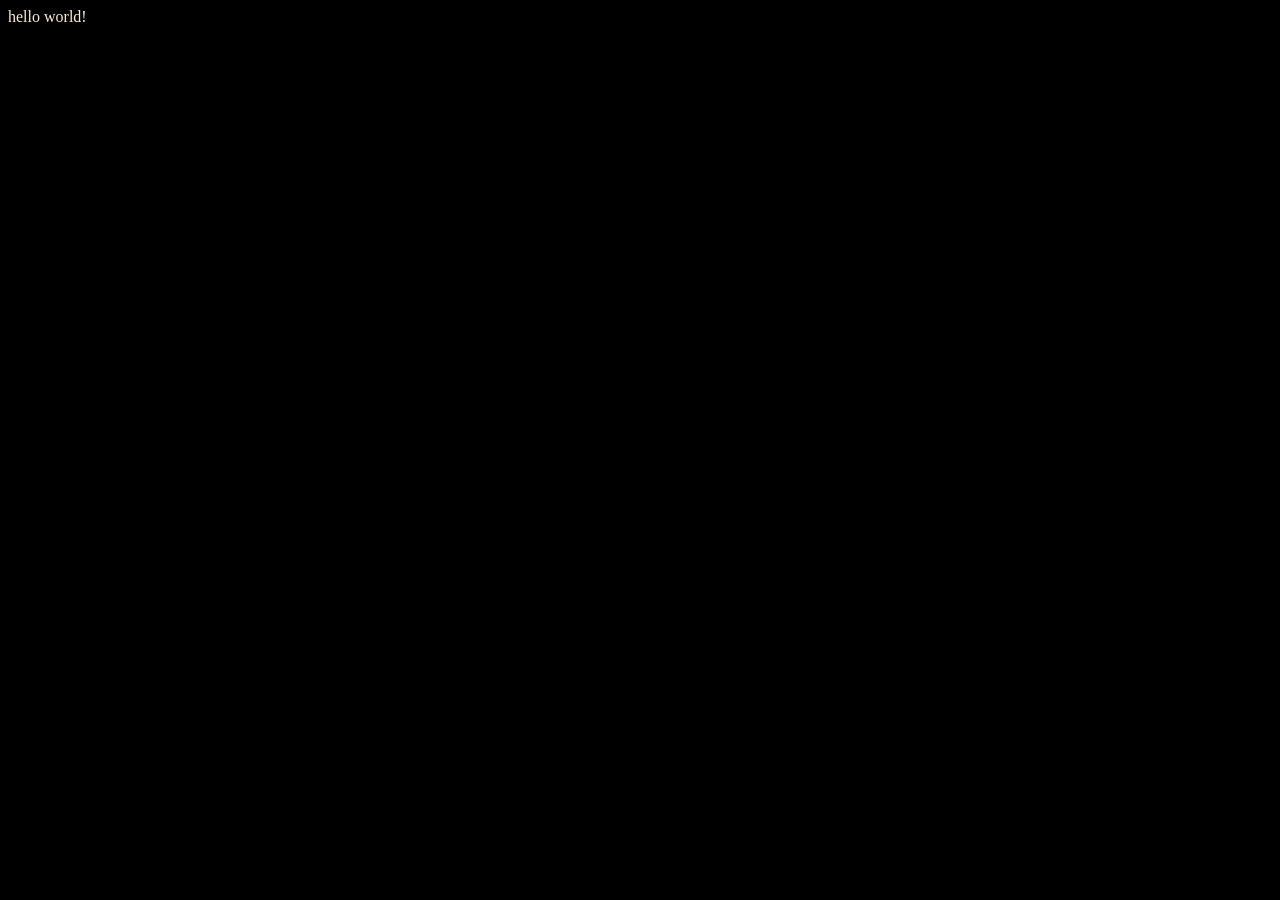
==== index.html @ 5bed1e43 "Rename github_index.html to index.html" ====
<!DOCTYPE html>
<html lang="en">
<head>
    <meta charset="UTF-8">
    <meta name="viewport" content="width=device-width, initial-scale=1.0">
    <title>github hello world</title>
    <style>
        body {
            background-color: black;
            color: blanchedalmond;
        }
    </style>
</head>
<body>
    hello world!
</body>
</html>
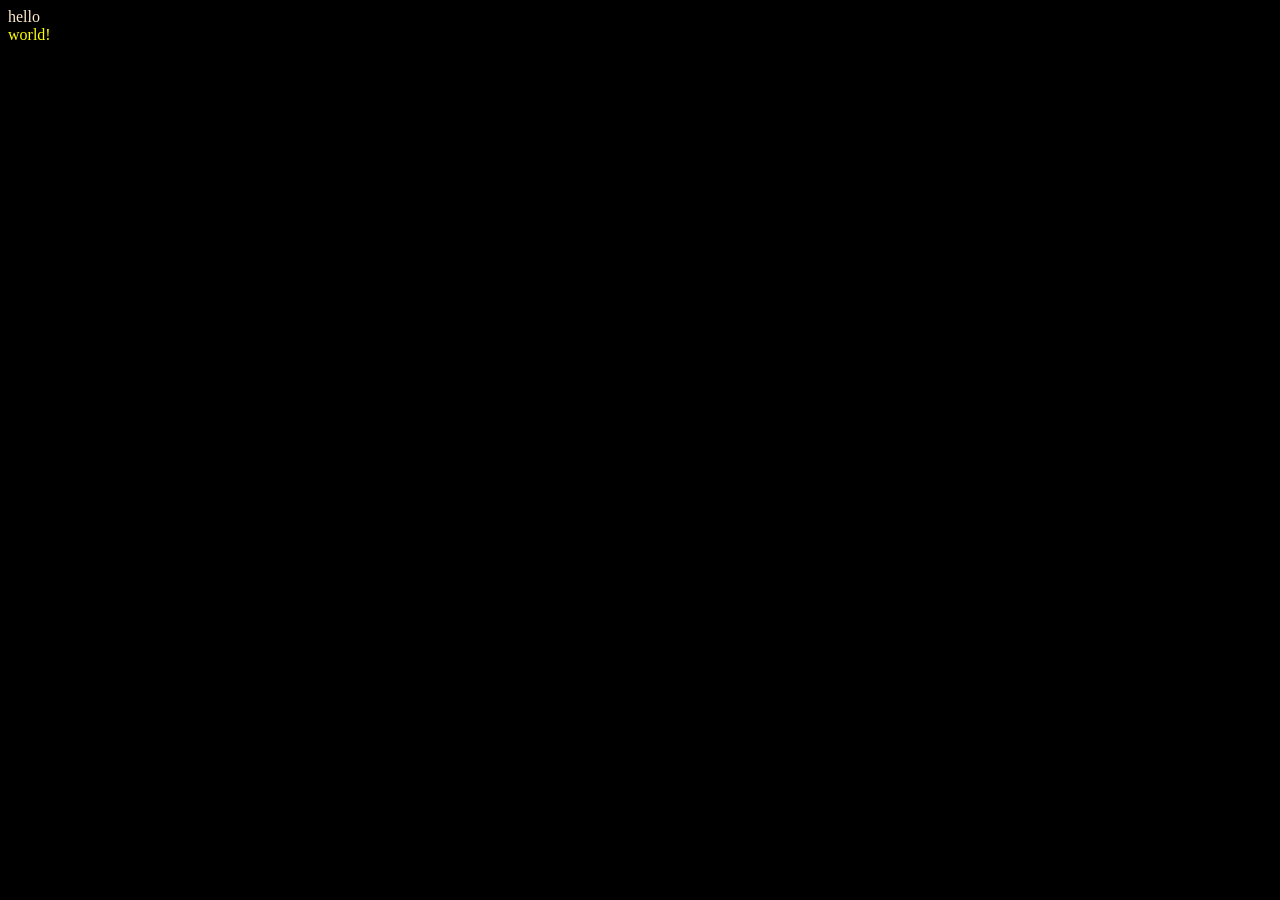
==== commit 3ab3d436: "Update index.html" ====
--- a/index.html
+++ b/index.html
@@ -10,8 +10,10 @@
             color: blanchedalmond;
         }
     </style>
+    <link rel="stylesheet" type="text/css" href="static/test.css">
 </head>
 <body>
-    hello world!
+    hello
+    <div>world!</div>
 </body>
 </html>
--- a/static/test.css
+++ b/static/test.css
@@ -0,0 +1,3 @@
+div {
+    color: yellow
+}
